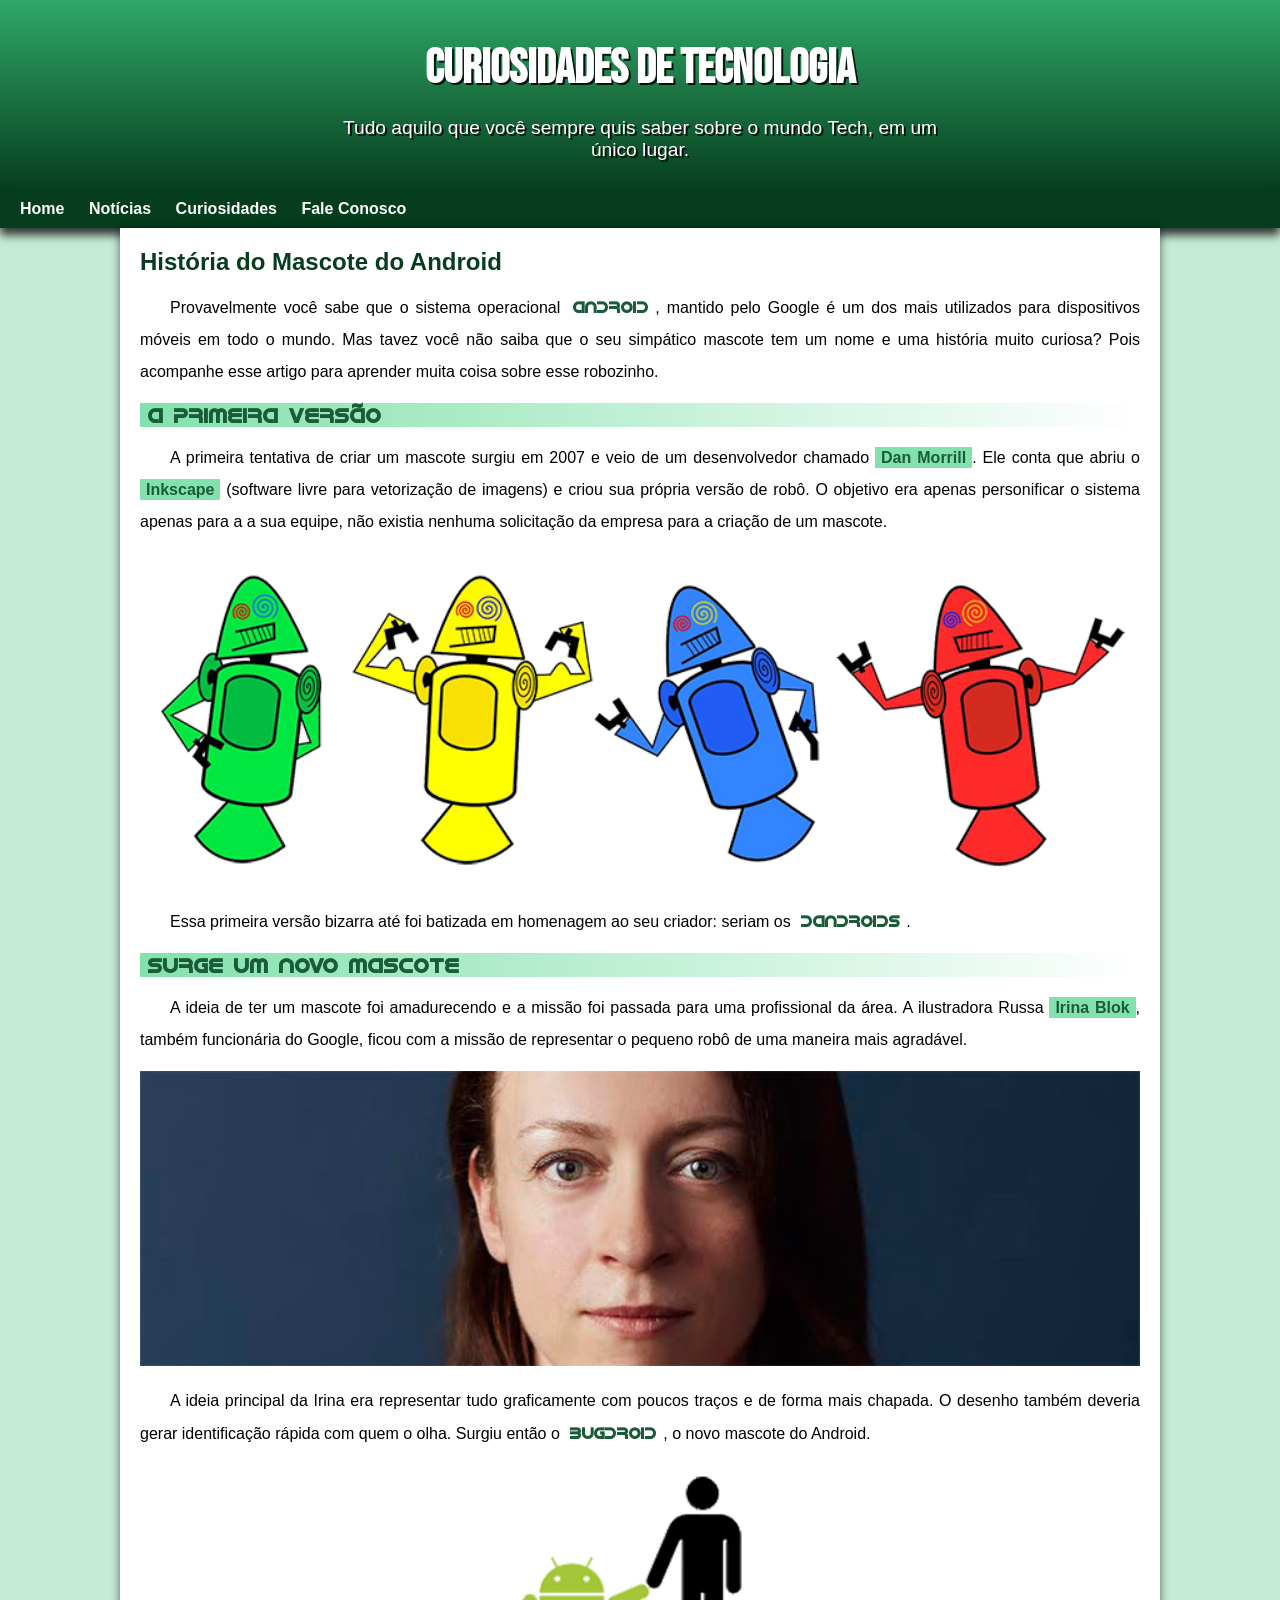
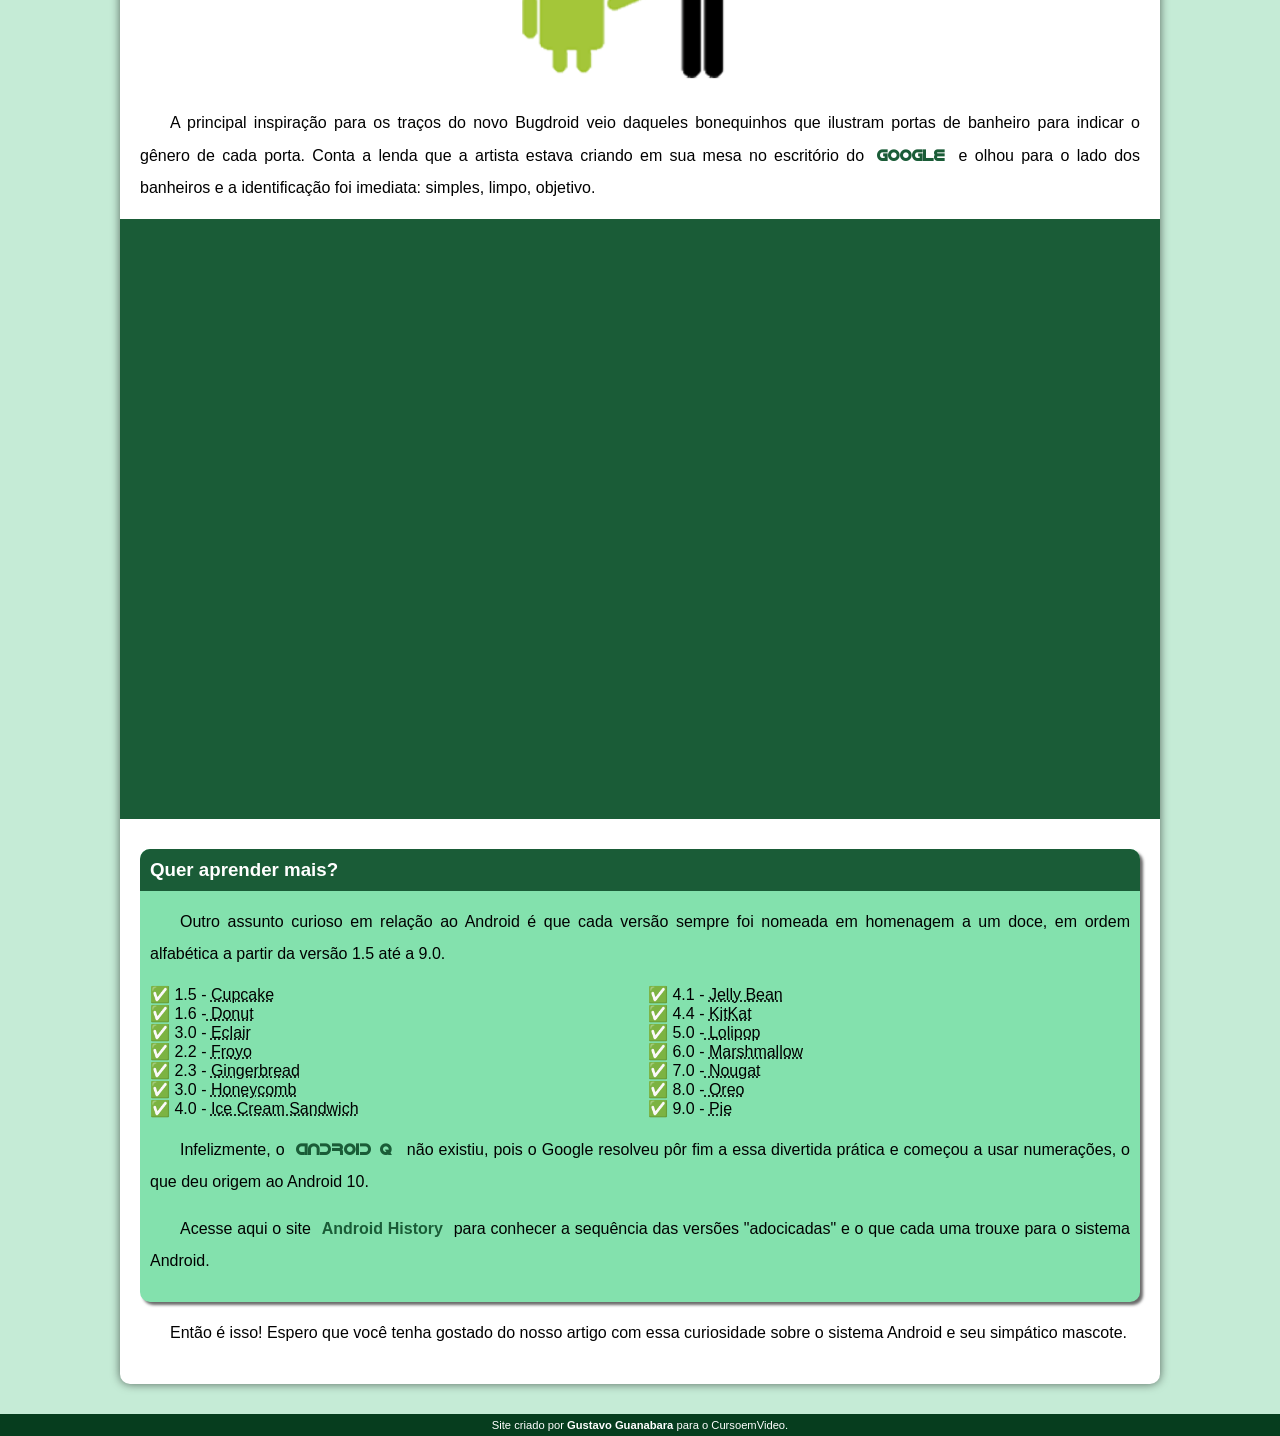
==== index.html @ edb6112a "mudança no endereço" ====
<!DOCTYPE html>
<html lang="pt-br">
<head>
    <meta charset="UTF-8">
    <meta http-equiv="X-UA-Compatible" content="IE=edge">
    <meta name="viewport" content="width=device-width, initial-scale=1.0">
    <link rel="shortcut icon" href="imagens/favicon.ico" type="image/x-icon">
    <link rel="stylesheet" href="style/style.css">

    <title>Como Surgiu o Mascote co Android?</title>
</head>
<body>
    <header>
        <h1>Curiosidades de Tecnologia</h1>
        <p>Tudo aquilo que você sempre quis saber sobre o mundo Tech, em um único lugar.</p>
    </header>
    <nav>
    <a href="#">Home</a>
    <a href="#">Notícias</a>
    <a href="#">Curiosidades</a>
    <a href="#">Fale Conosco</a>
    </nav>
    <main>
        <article>
                    <h1>História do Mascote do Android</h1>

        <p>Provavelmente você sabe que o sistema operacional <strong>Android</strong>, mantido pelo Google é um dos mais utilizados para dispositivos móveis em todo o mundo. Mas tavez você não saiba que o seu simpático mascote tem um nome e uma história muito curiosa? Pois acompanhe esse artigo para aprender muita coisa sobre esse robozinho.</p>

        <h2>A primeira versão</h2>

        <p>A primeira tentativa de criar um mascote surgiu em 2007 e veio de um desenvolvedor chamado <a href="https://ausdroid.net/2013/01/04/dan-morrill-shows-us-the-android-mascots-that-could-have-been/" target="_blank">Dan Morrill</a>. Ele conta que abriu o <a href="https://inkscape.org/pt-br/" target="_blank">Inkscape</a> (software livre para vetorização de imagens) e criou sua própria versão de robô. O objetivo era apenas personificar o sistema apenas para a a sua equipe, não existia nenhuma solicitação da empresa para a criação de um mascote.</p>

       <picture>
           <source media="(max-width:670px )" srcset="imagens/dan-droids-pq.png">
           <img src="imagens/dan-droids.png" alt="Primeiro mascote do Android">
        </picture>

        <p>Essa primeira versão bizarra até foi batizada em homenagem ao seu criador: seriam os <strong>Dandroids</strong>.</p>

        <h2>Surge um novo mascote</h2>

        <p>A ideia de ter um mascote foi amadurecendo e a missão foi passada para uma profissional da área. A ilustradora Russa <a href="https://www.irinablok.com/android" target="_blank">Irina Blok</a>, também funcionária do Google, ficou com a missão de representar o pequeno robô de uma maneira mais agradável.</p>

        <picture>
            <source media="(max-width:670px)" srcset="imagens/irina-blok-pq.jpg">
            <img src="imagens/irina-blok.jpg" alt="Irina Blok, Criadora do Bugdroid">
        </picture>

        <p>A ideia principal da Irina era representar tudo graficamente com poucos traços e de forma mais chapada. O desenho também deveria gerar identificação rápida com quem o olha. Surgiu então o <strong>Bugdroid</strong>, o novo mascote do Android.</p>

        <img src="imagens/bugdroid.png" class="pequena" alt="bugdroid">

        <p>A principal inspiração para os traços do novo Bugdroid veio daqueles bonequinhos que ilustram portas de banheiro para indicar o gênero de cada porta. Conta a lenda que a artista estava criando em sua mesa no escritório do <strong>Google</strong> e olhou para o lado dos banheiros e a identificação foi imediata: simples, limpo, objetivo.</p>

        <div class="video">
            <iframe width="560" height="315" src="https://www.youtube.com/embed/l2UDgpLz20M" title="YouTube video player" frameborder="0" allow="accelerometer; autoplay; clipboard-write; encrypted-media; gyroscope; picture-in-picture" allowfullscreen></iframe>
            
        </div>
        <aside>
           
                <h3>Quer aprender mais?</h3>
                
                <p>Outro assunto curioso em relação ao Android é que cada versão sempre foi nomeada em homenagem a um doce, em ordem alfabética a partir da versão 1.5 até a 9.0.</p>
            
            <ul>
                <li>1.5 - <abbr title="Bolo de Copo">Cupcake</abbr></li>
                <li>1.6 -<abbr title="Rosquinha"> Donut</abbr></li>
                <li>3.0 - <abbr title="Bomba">Eclair</abbr></li>
                <li>2.2 - <abbr title="Yougurte Congelado">Froyo</abbr></li>
                <li>2.3 - <abbr title="Biscoito de Gengibre">Gingerbread</abbr></li>
                <li>3.0 - <abbr title="Favo de Mel">Honeycomb</abbr></li>
                <li>4.0 - <abbr title="Sandwich de Sorvete">Ice Cream Sandwich</abbr></li>
                <li>4.1 - <abbr title="Jujuba">Jelly Bean</abbr></li>
                <li>4.4 - <abbr title="KitKat">KitKat</abbr></li>
                <li>5.0 -<abbr title="Pirulito"> Lolipop</abbr></li>
                <li>6.0 - <abbr title="Marshmallow">Marshmallow</abbr></li>
                <li>7.0 -<abbr title="Torrone"> Nougat</abbr></li>
                <li>8.0 -<abbr title="Oreo"> Oreo</abbr></li>
                <li>9.0 - <abbr title="Torta">Pie</abbr></li>
            </ul>
            <p>
                Infelizmente, o <strong>Android Q </strong>não existiu, pois o Google resolveu pôr fim a essa divertida prática e começou a usar numerações, o que deu origem ao Android 10.
                <p>Acesse aqui o site <a href="https://www.android.com/intl/en_uk/history/" target="_blank">Android History</a> para conhecer a sequência das versões "adocicadas" e o que cada uma trouxe para o sistema Android.</p>
            </p>
        </aside>
    

        <p>
            Então é isso! Espero que você tenha gostado do nosso artigo com essa curiosidade sobre o sistema Android e seu simpático mascote.
            
        </p>
        </article>
        
    </main>
    <footer>
        Site criado por <a href="https://gustavoguanabara.github.io/" target="_blank">Gustavo Guanabara</a> para o CursoemVideo.</footer>
</body>
</html>
---- style/style.css ----
@charset "utf-8";


@import url('https://fonts.googleapis.com/css2?family=Bebas+Neue&display=swap');

@font-face{
    font-family:'android';
    src: url('../fontes/idroid.otf') format(opentype);
    font-weight: normal;
}






:root{
    --cor0:#c5ebd6;
    --cor1:#83e1ad;
    --cor2:#3ddc84;
    --cor3:#2fa866;
    --cor4:#1a5c37;
    --cor5:#063d1e;
    
    --fonte-padrão:arial,verdana, helvetica, sans-serif;
    --fonte-destaque:'Bebas Neue',cursive;
    --fonte-android:'android',cursive;

}
*{
    margin: 0px;
    padding: 0px;
}
  
body{
    background-color:  var(--cor0);
    font-family: var(--fonte-padrão);
    
    
}



header{
    min-height: 150px;
    text-align: center;
   background-image:linear-gradient(to bottom, var(--cor3),var(--cor5));
    padding-top: 40px;

}

header > h1{
    color: white;
    font-family: var(--fonte-destaque);
    margin-bottom: 20px;
    font-size: 3em;
    text-shadow: 2px 2px 0px rgba(0, 0, 0, 0.837);

    
}
header p{
    color: white;
    font-family: var(--fonte-padrão);
    font-size: 1.2em;
    max-width:600px;
    margin:auto;
    padding-right:10px;
    padding-left:10px;
    text-shadow: 2px 2px 0px rgba(0, 0, 0, 0.837);

}
nav{
    background-color: var(--cor5);
    padding: 10px;
    box-shadow: 0px 7px 9px rgba(0, 0, 0, 0.768);

    }
    nav > a{
        color: white;
        padding: 10px;
        text-decoration:none;
        font-weight:bold;
        border-radius:7px;
        transition-duration: .5s;
   }
   nav a:hover{
       background-color: var(--cor3);
       color: var(--cor5);
   }
    main{
        background-color: white;
        min-width:300px;
        max-width:1000px ;
        margin: auto;
        padding: 20px;
        box-shadow: 0px 0px 10px rgba(0, 0, 0, 0.563);
        margin-bottom: 30px;
        border-bottom-left-radius:10px;
        border-bottom-right-radius:10px;

    }
    main a {
        text-decoration: none;
        font-weight: bold;
        background-color: var(--cor1);
        padding: 2px 6px;
        color: var(--cor4);
    }
    main strong{
        color: var(--cor4);
        font-weight: bold;
        font-family: var(--fonte-android);
   
    padding: 2px 6px;

    }
main h1{
    color: var(--cor5);
    
}
main h2{
    font-family: var(--fonte-android);
    color: var(--cor4);
    font-size: 1.3em;
    background-image: linear-gradient(to right,var(--cor1),transparent);
    text-indent: 8px;
}
main img{
    width: 100%;
}
main img.pequena{
    max-width:350px;
    display: block;
    margin: auto;
    font-size: 1.3em;
}
div.video{
    background-color: var(--cor4);
    margin: 0px -20px 30px -20px;
    padding: 20px;
    position: relative;
    padding-bottom: 58%;
}
div.video> iframe{
    position: absolute;
    top: 5%;
    left:5% ;
    width: 90%;
    height: 90%;
}
main p{
    margin:15px 0px;
    text-align:justify;
    text-indent: 30px;
    line-height:2em;
    font-size: 1em;
}
main a:hover{
    color: var(--cor3);
    text-decoration: underline;

}
aside{
    background-color: var(--cor1);
    padding: 10px;
    border-radius: 10px;
    box-shadow: 3px 3px 3px rgba(0, 0, 0, 0.59);
}
aside > h3{
    background-color: var(--cor4);
    color: white;
    padding: 10px;
    margin:-10px -10px 0px -10px;
    border-radius: 10px 10px 0px 0px;
}
aside > ul{
    list-style-type: '\2705\00A0';
    list-style-position: inside;
    columns: 2;
}
footer{
    background-color: var(--cor5);
    color: white;
    text-align: center;
    font-size: 0.7em;
    padding: 5px;
}
footer a{
    text-decoration: none;
    color: white;
    font-weight: bolder;
}
    footer a:hover{
        text-decoration: underline;
        color: var(--cor2);
    }
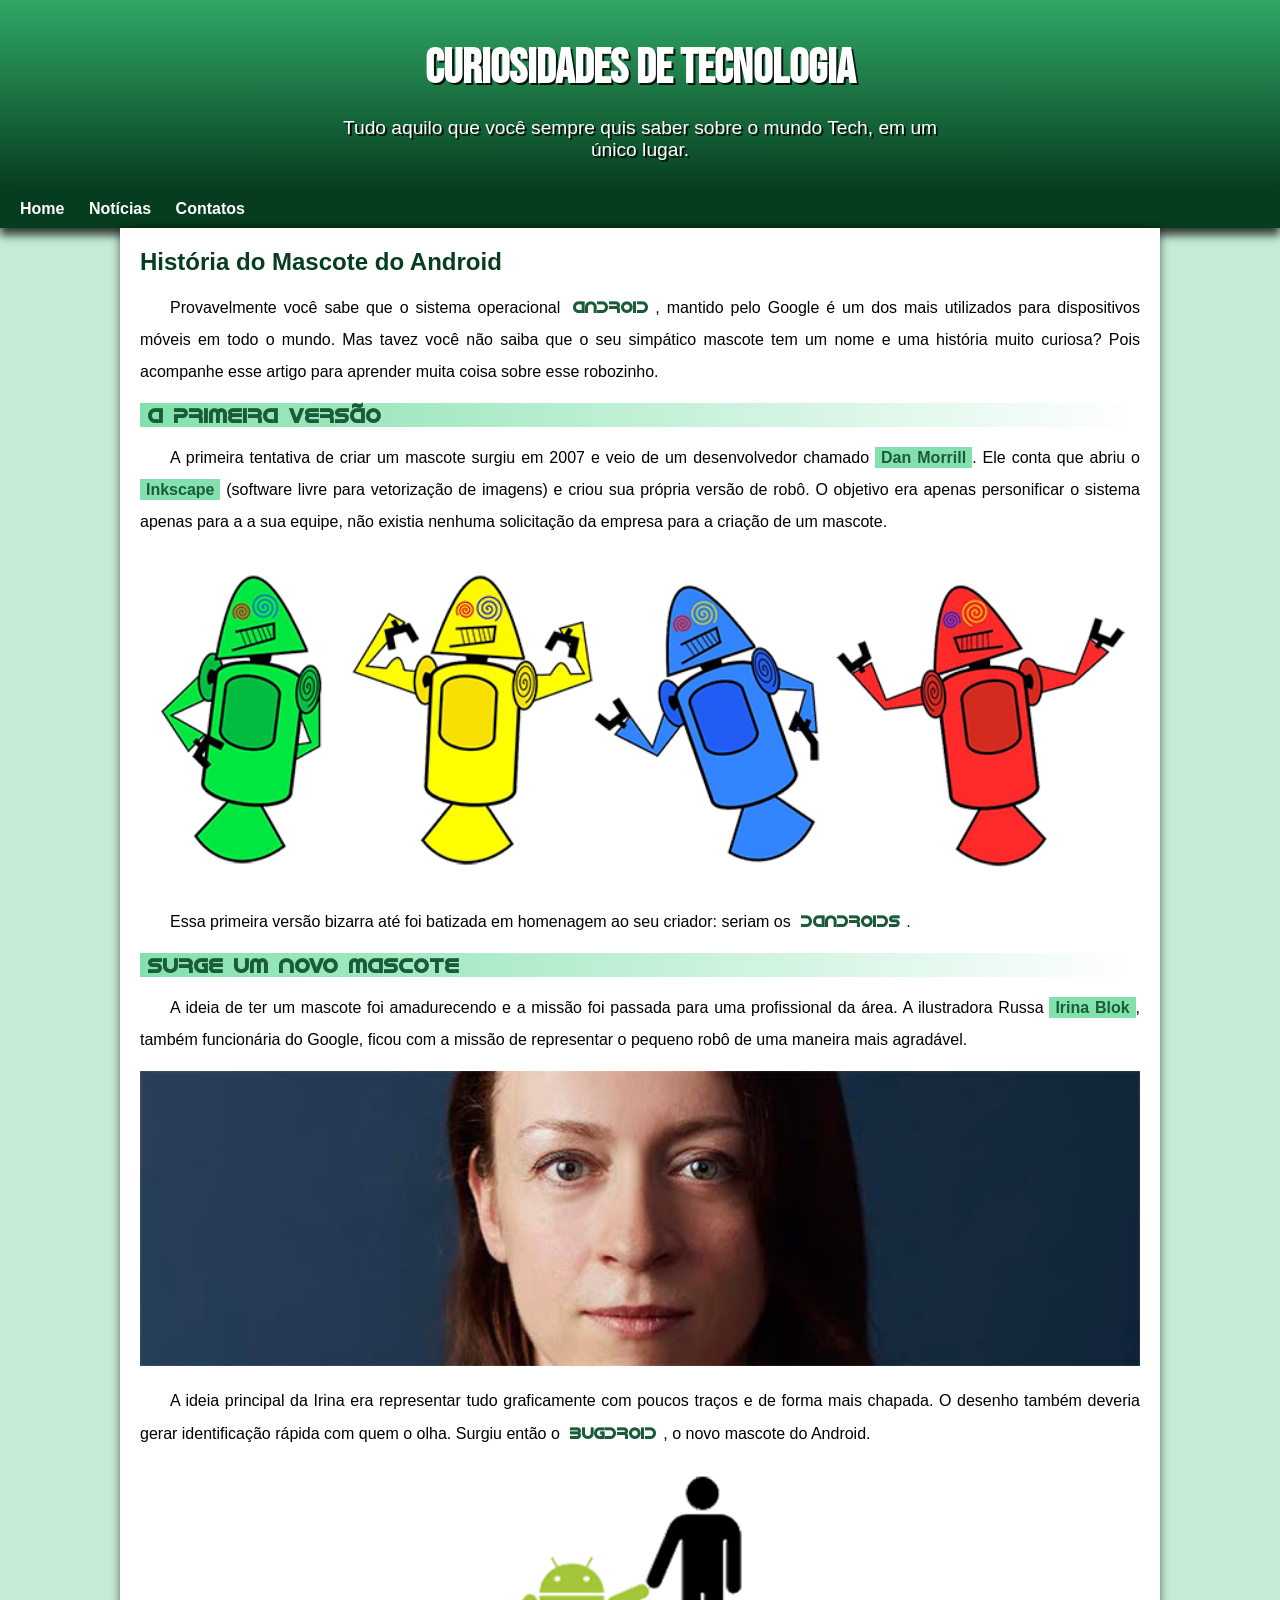
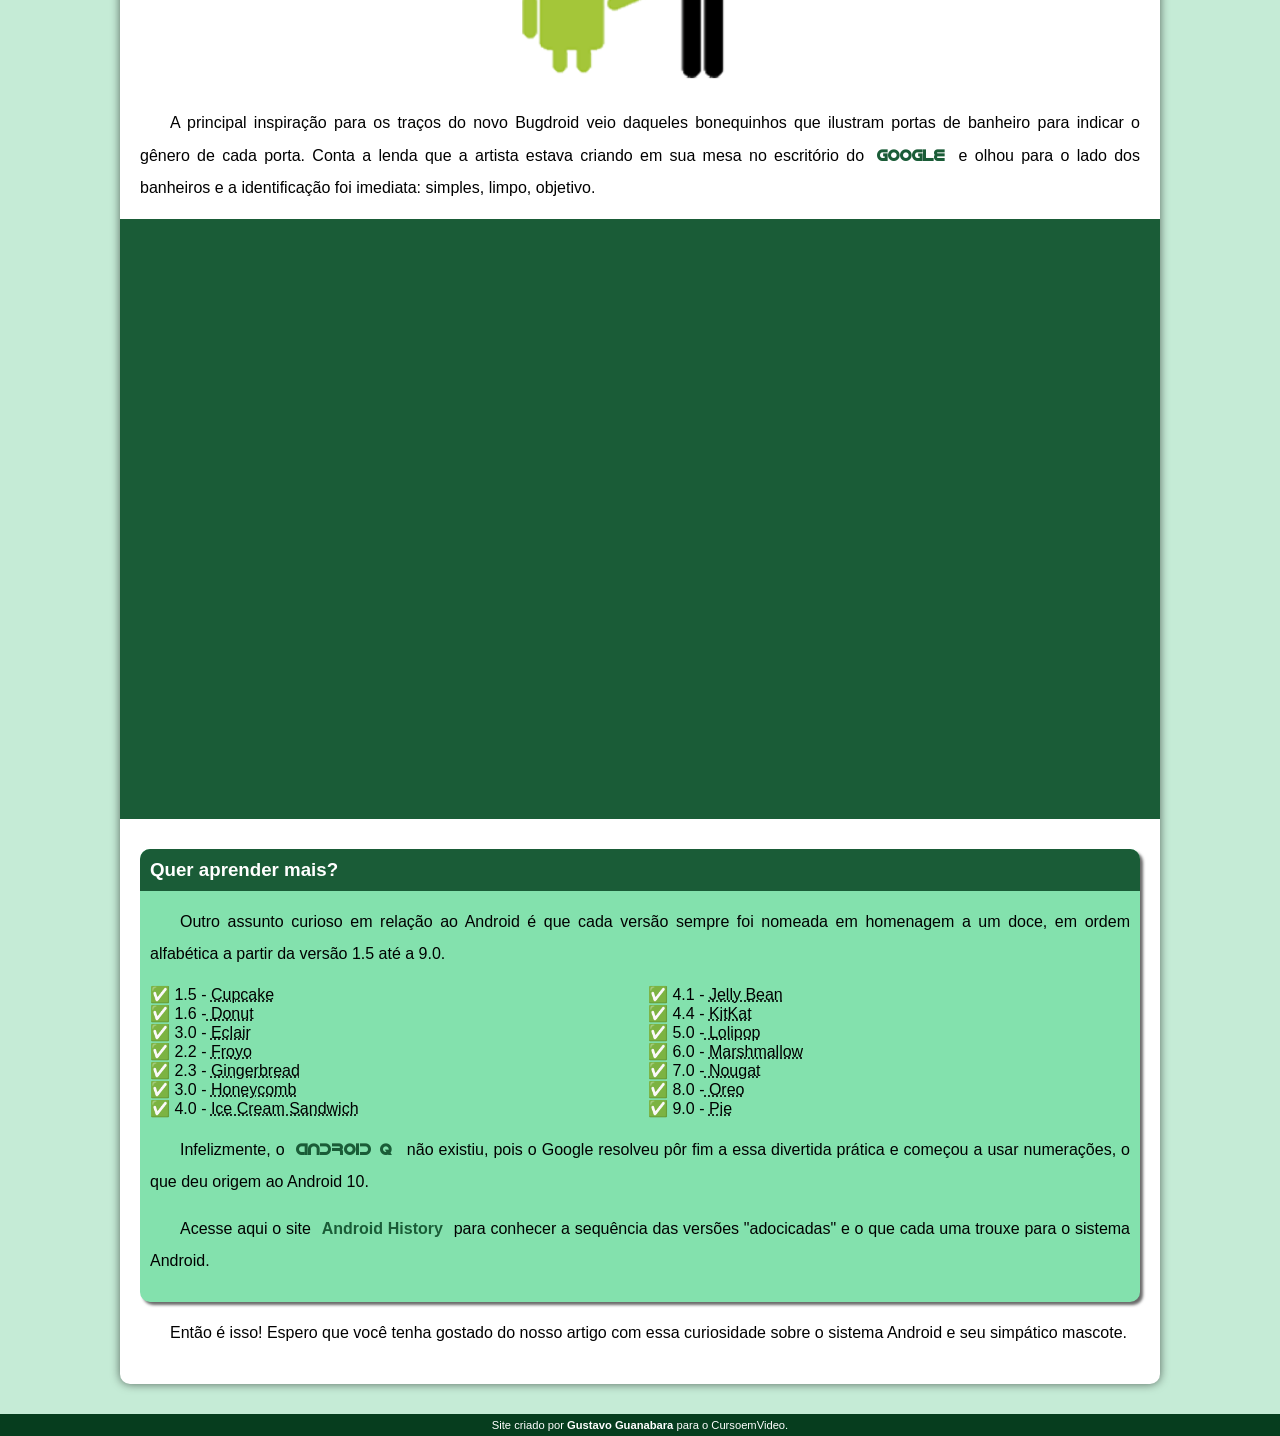
==== commit 24d07b54: "mudanças no Header" ====
--- a/index.html
+++ b/index.html
@@ -7,7 +7,7 @@
     <link rel="shortcut icon" href="imagens/favicon.ico" type="image/x-icon">
     <link rel="stylesheet" href="style/style.css">
 
-    <title>Como Surgiu o Mascote co Android?</title>
+    <title>Como Surgiu o Mascote do Android?</title>
 </head>
 <body>
     <header>
@@ -17,8 +17,7 @@
     <nav>
     <a href="#">Home</a>
     <a href="#">Notícias</a>
-    <a href="#">Curiosidades</a>
-    <a href="#">Fale Conosco</a>
+    <a href="#">Contatos</a>
     </nav>
     <main>
         <article>
